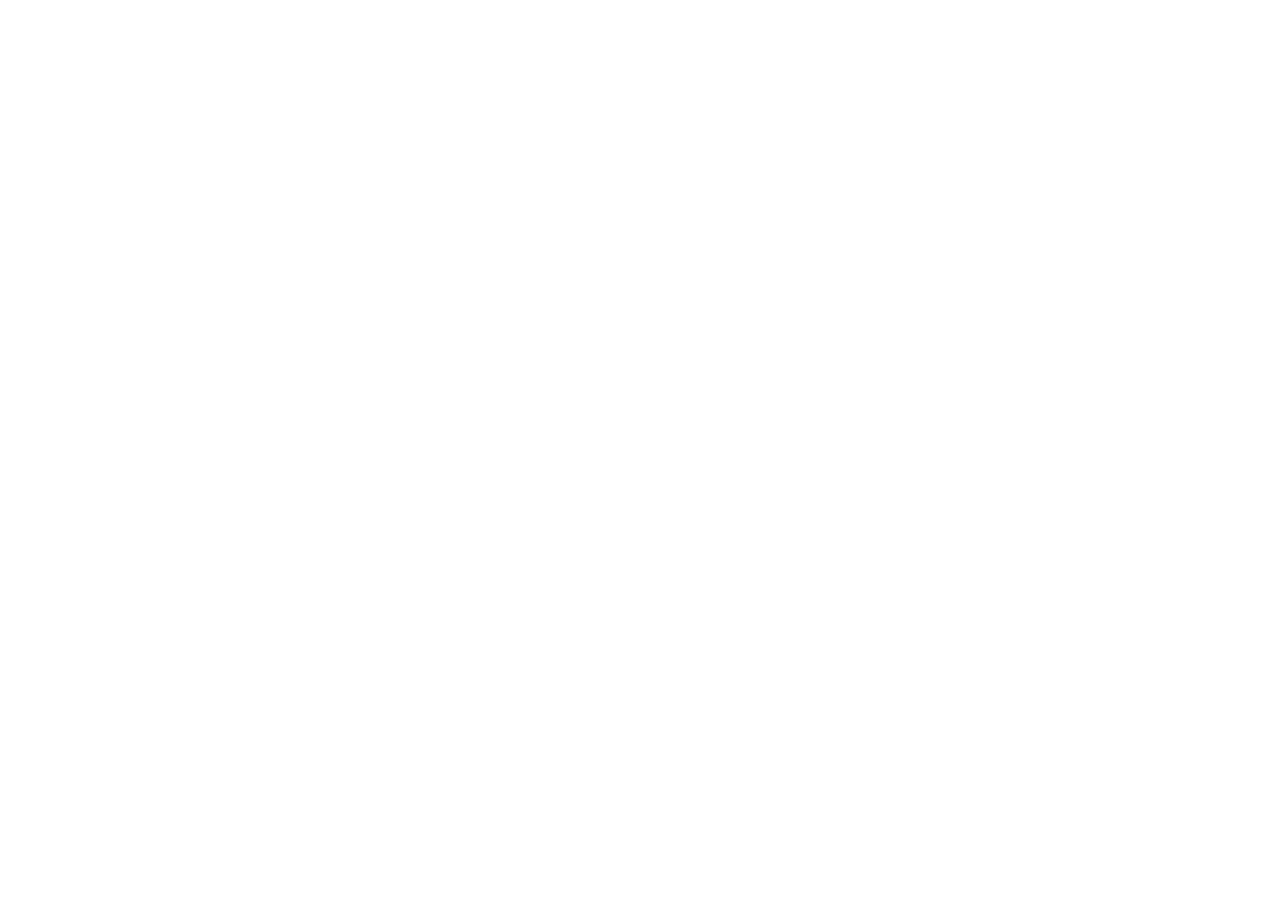
==== contact.html @ 9be552af "html shell, basic code on index added" ====
<!DOCTYPE html>
<html>
<head>
    <meta charset="utf-8">
    <title>Contact Adam</title>
    <meta name="viewport" content="width=device-width, initial-scale=1">
    <link rel="stylesheet" type="text/css" media="screen" href="assets/css/style.css">
    <script src="#"></script>
</head>
<body>

    
</body>
</html>
---- assets/css/style.css ----
/******** CLASSES *********/
.mainbg {
    background-color:gray;
}

.maincontent {
    background-color:white;
}

.header {
    background-color:blue;
}
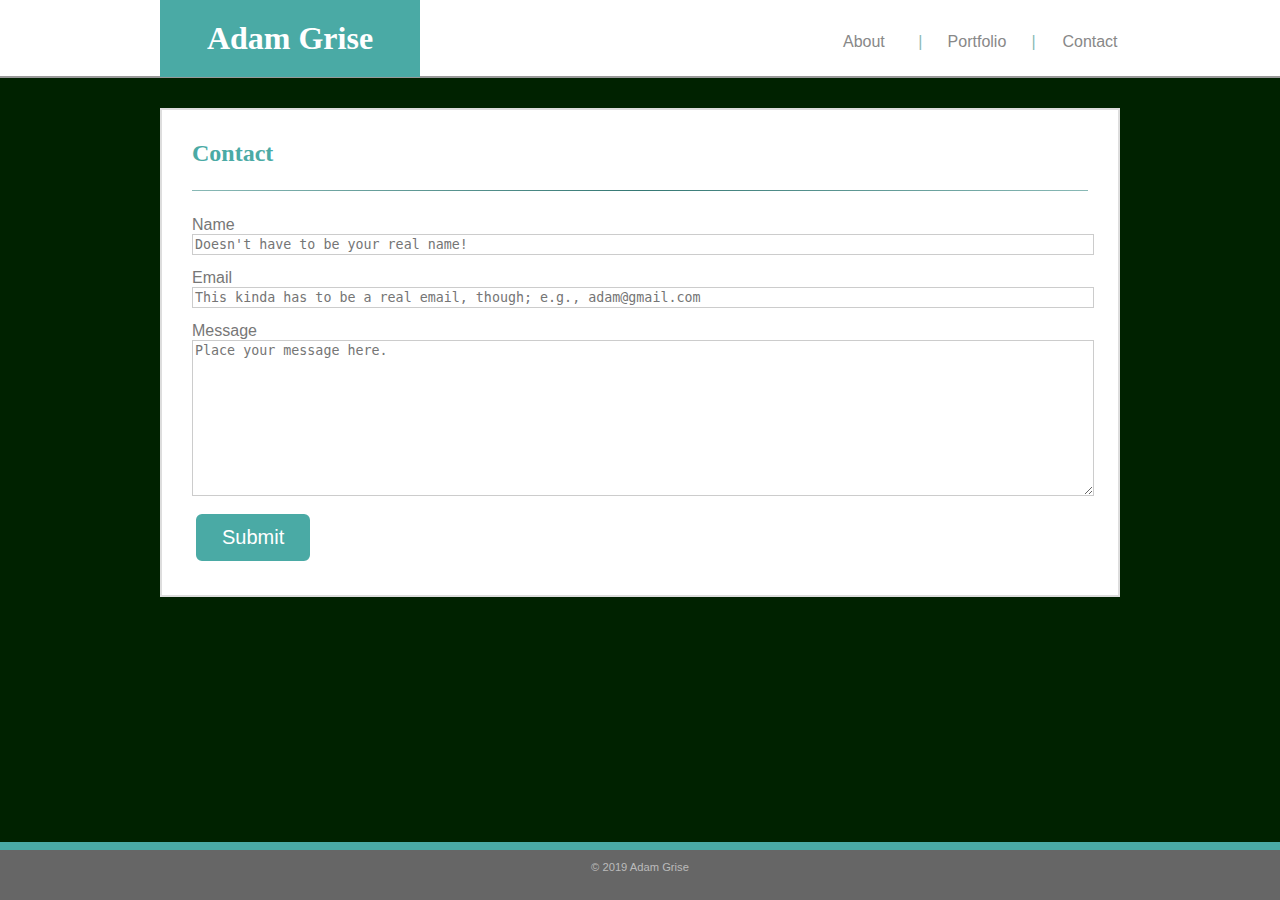
==== commit 73f734df: "finished all three pages, additional css and tweaks" ====
--- a/contact.html
+++ b/contact.html
@@ -1,14 +1,52 @@
 <!DOCTYPE html>
 <html>
+
 <head>
     <meta charset="utf-8">
-    <title>Contact Adam</title>
+    <title>Contact - Adam G</title>
     <meta name="viewport" content="width=device-width, initial-scale=1">
     <link rel="stylesheet" type="text/css" media="screen" href="assets/css/style.css">
     <script src="#"></script>
 </head>
+
 <body>
+    <div class="topcontainer">
+        <div class="header">
+            <div id="title">
+                <h1>Adam Grise</h1>
+            </div>
+            <div id="links">
+                <div class="headerlink">
+                    <a href="index.html">About</a>
+                </div>
+                |
+                <div class="headerlink">
+                    <a href="portfolio.html">Portfolio</a>
+                </div>
+                |
+                <div class="headerlink">
+                    <a href="contact.html">Contact</a>
+                </div>
+            </div>
+        </div>
+    </div>
 
-    
+    <div class="middlecontainer">
+        <h2>Contact</h2><br>
+        <hr>
+        <label for="name">Name</label><br>
+        <textarea class="name" placeholder="Doesn't have to be your real name!" name="name" rows="1"></textarea><br>
+        <label for="email">Email</label><br>
+        <textarea class="email" placeholder="This kinda has to be a real email, though; e.g., adam@gmail.com"
+            name="name" rows="1"></textarea><br>
+        <label for="message">Message</label><br>
+        <textarea class="message" placeholder="Place your message here." name="name" rows="10"></textarea><br>
+        <button onclick="location.href='index.html'" type="submit" class="submit" name="contactsubmit"
+            type="button">Submit</button>
+    </div>
 </body>
+<div class="bottomcontainer">
+    <p>© 2019 Adam Grise</p>
+</div>
+
 </html>--- a/assets/css/style.css
+++ b/assets/css/style.css
@@ -1,12 +1,198 @@
-/******** CLASSES *********/
-.mainbg {
-    background-color:gray;
+/**************************/
+/********  TAGS   *********/
+/**************************/
+
+body{
+    height:100%;
+    color:#777777;
+    font-family:'Arial','Helvetica Neue', Helvetica, sans-serif;
+    background-color:#002200;
+    background-image:url("../images/prism.png");
+    margin:0;
+    position:relative;
+}
+/* Body background pattern credited to Michal at toptal.com Subtle Patterns. */
+
+h1 {
+    padding:0;
+    margin:0;
 }
 
-.maincontent {
-    background-color:white;
+h2 {
+    color:#4aaaa5;
+    font-family: 'Georgia', Times,'Times New Roman', serif;
+    margin:0 auto auto;
+    padding:0 0 5px;
+}
+
+hr {
+    border:0;
+    margin:0 0 25px 0;
+    height:1px;
+    background:#333;
+    background-image:linear-gradient(to right, #89B9B6,#357874,#89B9B6);
+}
+
+textarea {
+    width: 100%;
+    margin:auto auto 10px;
+    color:#357874;
+    border: 1px solid #ccc;
+}
+
+textarea:hover {
+    border-color:#4aaaa5;
+}
+
+/* Thanks for css-tricks.com for the hr decoration. */
+
+        /* Links */
+a {
+    -o-transition:.5s;
+    -ms-transition:.5s;
+    -moz-transition:.5s;
+    -webkit-transition:.5s;
+    transition:.5s;
+}
+
+a:link {
+    color:#888;
+    text-decoration:none;
+}
+
+a:visited {
+    color:#aaa;
+    text-decoration:none;
+}
+
+a:focus {
+    color:#222;
+    text-decoration:none;
+}
+
+a:hover {
+    color:#4aaaa5;
+    text-decoration: underline;
+}
+
+a:active {
+    color:#000;
+    text-decoration:underline;
+}
+
+/**************************/
+/******** CLASSES *********/
+/**************************/
+
+.topcontainer {
+    padding:0;
+    margin:0;
+    background-color:#ffffff;
+    border-bottom: 2px solid #999999;
+    height: 76px;
+}
+
+.middlecontainer {
+    width:896px;
+    background-color:#ffffff;
+    border: #dddddd 2px solid;
+    margin:30px auto 88px;
+    padding:30px;
+    min-height:100%;
+}
+
+.bottomcontainer {
+    background-color:#666666;
+    color: #bbbbbb;
+    font-size: 0.7rem;
+    border-top: 8px solid #4aaaa5;
+    height:50px;
+    text-align: center;
+    width: 100%;
+    position: fixed;
+    bottom:0;
+    left:0;
+}
+
+.profilepic {
+    width:15%;
+    float: left;
+    margin: 10px 20px auto auto;
 }
 
 .header {
-    background-color:blue;
+    width:960px;
+    margin: 0 auto;
+}
+
+.headerlink {
+    width:100px;
+    display: inline-block;
+    text-align: center;
+}
+
+.portfoliolink {
+    display:inline-block;
+    padding:0;
+    border: 2px solid #142c2a;
+    margin: 10px;
+    width: 270px;
+    -o-transition:.5s;
+    -ms-transition:.5s;
+    -moz-transition:.5s;
+    -webkit-transition:.5s;
+    transition:.5s;
+}
+
+.portfoliolink:hover {
+    transform:scale(1.15);
+}
+
+textarea.name, textarea.email {
+    resize: none;
+}
+
+button.submit {
+    background-color:#4aaaa5;
+    border: 4px solid #fff;
+    color:#fff;
+    padding: 12px 26px;
+    font-size: 1.25rem;
+    border-radius: 10px;
+}
+
+button.submit:hover {
+    -o-transition:.5s;
+    -ms-transition:.5s;
+    -moz-transition:.5s;
+    -webkit-transition:.5s;
+    transition:.5s;
+    border: 4px solid #357874;
+}
+
+button.submit:active {
+    transition:none;
+    border: 4px solid #142c2a;
+    background-color: #307470;
+}
+
+/***************/
+/***** IDs *****/
+/***************/
+
+#title {
+    background-color:#4aaaa5;
+    color:#ffffff;
+    font-family: 'Georgia', Times,'Times New Roman', serif;
+    width: 200px;
+    padding: 20px 30px;
+    float:left;
+    text-align: center;
+}
+
+#links {
+    width:100%;
+    text-align:right;
+    padding: 33px 0 0 20px;
+    color:#89B9B6;
 }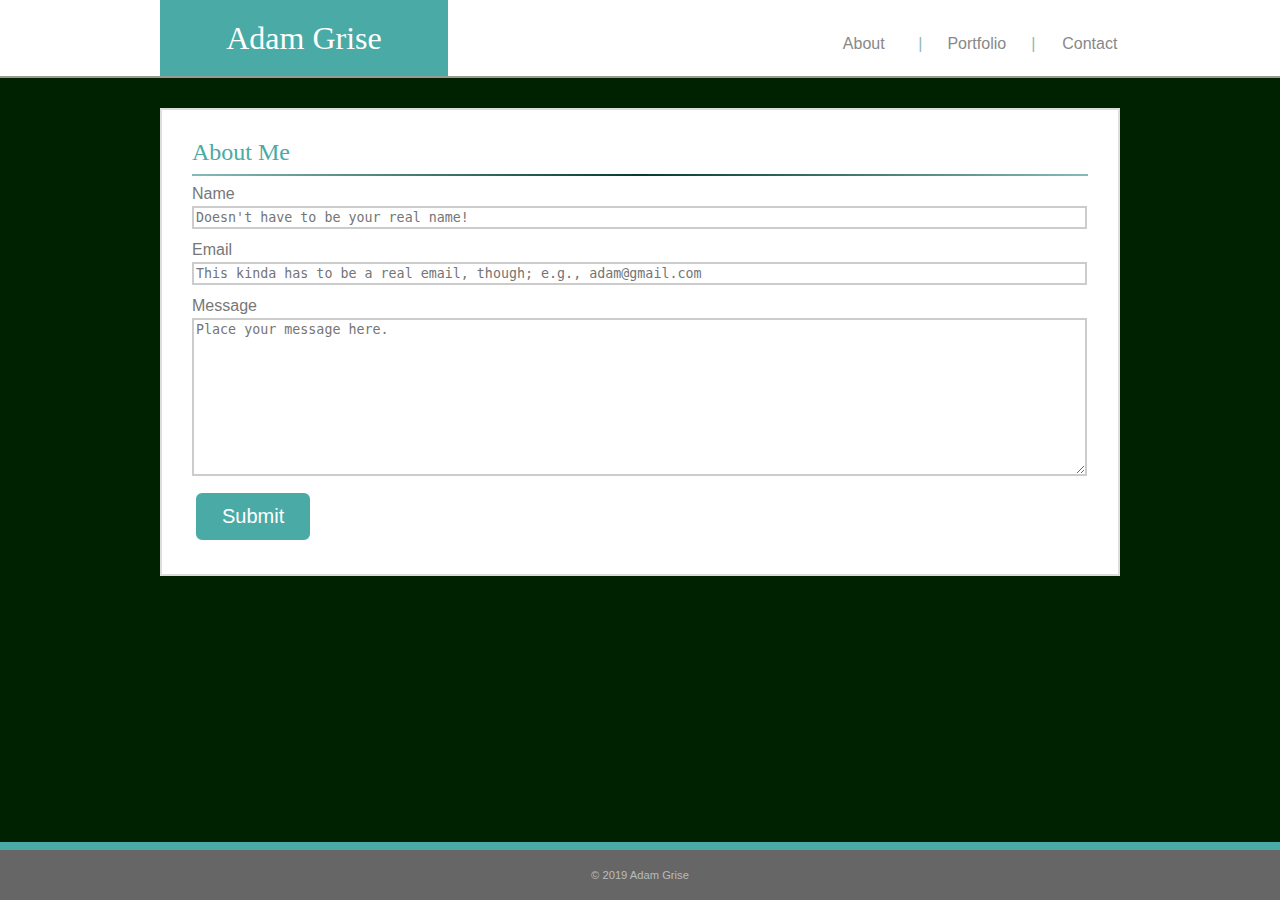
==== commit a53bba8a: "header overhaul, css major cleanup, other fixes" ====
--- a/contact.html
+++ b/contact.html
@@ -4,36 +4,37 @@
 <head>
     <meta charset="utf-8">
     <title>Contact - Adam G</title>
-    <meta name="viewport" content="width=device-width, initial-scale=1">
-    <link rel="stylesheet" type="text/css" media="screen" href="assets/css/style.css">
-    <script src="#"></script>
+    <link rel="stylesheet" type="text/css" href="assets/css/reset.css">
+    <link rel="stylesheet" type="text/css" href="assets/css/style.css">
 </head>
 
 <body>
-    <div class="topcontainer">
-        <div class="header">
-            <div id="title">
+    <header class="header">
+        <div class="header-content">
+            <a id="title" href="index.html">
                 <h1>Adam Grise</h1>
-            </div>
-            <div id="links">
-                <div class="headerlink">
+            </a>
+            <div id="nav-section">
+                <div class="nav-link">
                     <a href="index.html">About</a>
                 </div>
                 |
-                <div class="headerlink">
+                <div class="nav-link">
                     <a href="portfolio.html">Portfolio</a>
                 </div>
                 |
-                <div class="headerlink">
+                <div class="nav-link">
                     <a href="contact.html">Contact</a>
                 </div>
             </div>
         </div>
-    </div>
+    </header>
 
-    <div class="middlecontainer">
-        <h2>Contact</h2><br>
-        <hr>
+    <section class="main-content">
+        <div class="main-content-label">
+            <h2>About Me</h2>
+            <div class="better-hr"></div>
+        </div>
         <label for="name">Name</label><br>
         <textarea class="name" placeholder="Doesn't have to be your real name!" name="name" rows="1"></textarea><br>
         <label for="email">Email</label><br>
@@ -43,10 +44,11 @@
         <textarea class="message" placeholder="Place your message here." name="name" rows="10"></textarea><br>
         <button onclick="location.href='index.html'" type="submit" class="submit" name="contactsubmit"
             type="button">Submit</button>
-    </div>
+    </section>
+
+    <footer class="footer">
+        <p>© 2019 Adam Grise</p>
+    </footer>
 </body>
-<div class="bottomcontainer">
-    <p>© 2019 Adam Grise</p>
-</div>
 
 </html>--- a/assets/css/style.css
+++ b/assets/css/style.css
@@ -13,78 +13,80 @@
 }
 /* Body background pattern credited to Michal at toptal.com Subtle Patterns. */
 
+/* I don't know the best way to take care of properties on things where I have like a Title div and an h1 inside it; better to place the properties on the h1 or the Title div? I tend to put the font-size and family stuff in the header tags, and everything else in the divs. *shrug*/
+
+h1, h2, h3, h4, h5, h6 {
+    font-family: Georgia, Times, 'Times New Roman', serif;
+    text-decoration: none;
+}
+
 h1 {
-    padding:0;
-    margin:0;
+    font-size: 32px;
 }
 
 h2 {
-    color:#4aaaa5;
-    font-family: 'Georgia', Times,'Times New Roman', serif;
-    margin:0 auto auto;
-    padding:0 0 5px;
-}
-
-hr {
-    border:0;
-    margin:0 0 25px 0;
-    height:1px;
-    background:#333;
-    background-image:linear-gradient(to right, #89B9B6,#357874,#89B9B6);
-}
-
+    font-size: 24px;
+}
+
+/* Contact form fields */
 textarea {
-    width: 100%;
-    margin:auto auto 10px;
+    width: 99%;
+    margin:4px 0 10px;
     color:#357874;
-    border: 1px solid #ccc;
+    border: 2px solid #ccc;
+    transition:0.25s;
 }
 
 textarea:hover {
     border-color:#4aaaa5;
 }
 
-/* Thanks for css-tricks.com for the hr decoration. */
-
-        /* Links */
+/* Disallow changing the size of the contact boxes... */
+textarea.name, textarea.email {
+    resize: none;
+}
+
+/* Links; <3 transitions */
 a {
-    -o-transition:.5s;
-    -ms-transition:.5s;
-    -moz-transition:.5s;
-    -webkit-transition:.5s;
-    transition:.5s;
-}
-
-a:link {
+    transition:.3s;
+    display:inline-block;
+}
+
+a:link, a:visited {
     color:#888;
     text-decoration:none;
 }
 
-a:visited {
-    color:#aaa;
-    text-decoration:none;
-}
-
-a:focus {
-    color:#222;
-    text-decoration:none;
-}
-
 a:hover {
     color:#4aaaa5;
-    text-decoration: underline;
+}
+
+a:after {
+    content: '';
+    width: 0px;
+    height: 2px;
+    display: block;
+    background: #4aaaa5;
+    position: relative;
+    transition:.3s;
+    bottom:31px;
+}
+
+a:hover:after {
+    width:100%;
 }
 
 a:active {
     color:#000;
-    text-decoration:underline;
 }
 
 /**************************/
 /******** CLASSES *********/
 /**************************/
 
-.topcontainer {
+/* .... HEADER CLASSES .... */
+
+.header {
     padding:0;
     margin:0;
     background-color:#ffffff;
@@ -92,7 +94,22 @@
     height: 76px;
 }
 
-.middlecontainer {
+.header-content {
+    width:960px;
+    margin: 0 auto;
+    padding: 0;
+    height:76px;
+}
+
+.nav-link {
+    width:100px;
+    display: inline-block;
+    text-align: center;
+}
+
+/* .... MAIN CONTENT CLASSES .... */
+
+.main-content {
     width:896px;
     background-color:#ffffff;
     border: #dddddd 2px solid;
@@ -101,57 +118,39 @@
     min-height:100%;
 }
 
-.bottomcontainer {
-    background-color:#666666;
-    color: #bbbbbb;
-    font-size: 0.7rem;
-    border-top: 8px solid #4aaaa5;
-    height:50px;
-    text-align: center;
-    width: 100%;
-    position: fixed;
-    bottom:0;
-    left:0;
-}
-
-.profilepic {
-    width:15%;
+.main-content-label {
+    color:#4aaaa5;
+}
+
+/* Thanks for css-tricks.com for the inspiration for the hr decoration. But then Haydn told us hrs suck, so I made this one instead. It doesn't deal with the border on an existing div - it's just its own div so I can set its width and do other fun stuff with it. Gradients are easier to do without having to use webkits and stuff. */
+.better-hr {
+    margin:10px 0;
+    height:2px;
+    width:100%;
+    background-image:linear-gradient(to right,#89B9B6,#073a35,#89B9B6);;
+}
+
+.profile-pic {
+    width: 15%;
     float: left;
-    margin: 10px 20px auto auto;
-}
-
-.header {
-    width:960px;
-    margin: 0 auto;
-}
-
-.headerlink {
-    width:100px;
-    display: inline-block;
-    text-align: center;
-}
-
-.portfoliolink {
+    margin: 0 10px 3px 0;
+}
+
+.portfolio-link {
     display:inline-block;
     padding:0;
     border: 2px solid #142c2a;
     margin: 10px;
     width: 270px;
-    -o-transition:.5s;
-    -ms-transition:.5s;
-    -moz-transition:.5s;
-    -webkit-transition:.5s;
     transition:.5s;
 }
 
-.portfoliolink:hover {
+/* Love these transitions */
+.portfolio-link:hover {
     transform:scale(1.15);
 }
 
-textarea.name, textarea.email {
-    resize: none;
-}
-
+/* That Submit button though */
 button.submit {
     background-color:#4aaaa5;
     border: 4px solid #fff;
@@ -162,18 +161,30 @@
 }
 
 button.submit:hover {
-    -o-transition:.5s;
-    -ms-transition:.5s;
-    -moz-transition:.5s;
-    -webkit-transition:.5s;
-    transition:.5s;
-    border: 4px solid #357874;
+    transition:.25s;
+    border: 4px solid #439792;
 }
 
 button.submit:active {
     transition:none;
-    border: 4px solid #142c2a;
-    background-color: #307470;
+    border: 4px solid #2c615c;
+    background-color: #3d9690;
+}
+
+/* .... FOOTER CLASSES .... */
+
+.footer {
+    background-color:#666666;
+    color: #bbbbbb;
+    font-size: 0.7rem;
+    border-top: 8px solid #4aaaa5;
+    height:50px;
+    line-height:50px;
+    text-align: center;
+    width: 100%;
+    position: fixed;
+    bottom:0;
+    left:0;
 }
 
 /***************/
@@ -183,16 +194,27 @@
 #title {
     background-color:#4aaaa5;
     color:#ffffff;
-    font-family: 'Georgia', Times,'Times New Roman', serif;
-    width: 200px;
-    padding: 20px 30px;
-    float:left;
+    min-width: 200px;
+    width: 30%;
+    height: 76px;
     text-align: center;
-}
-
-#links {
-    width:100%;
+    line-height: 76px;
+    display:inline-block;
+    transition:none;
+}
+    
+#title:hover:after {
+    width:0%; /* Prevent the underlining for the title link */
+}
+
+#nav-section {
+    min-width:330px;
+    width:69%;
+    height:76px;
+    line-height:76px;
     text-align:right;
-    padding: 33px 0 0 20px;
     color:#89B9B6;
+    display:inline-block;
+    position:relative;
+    left:25px;
 }